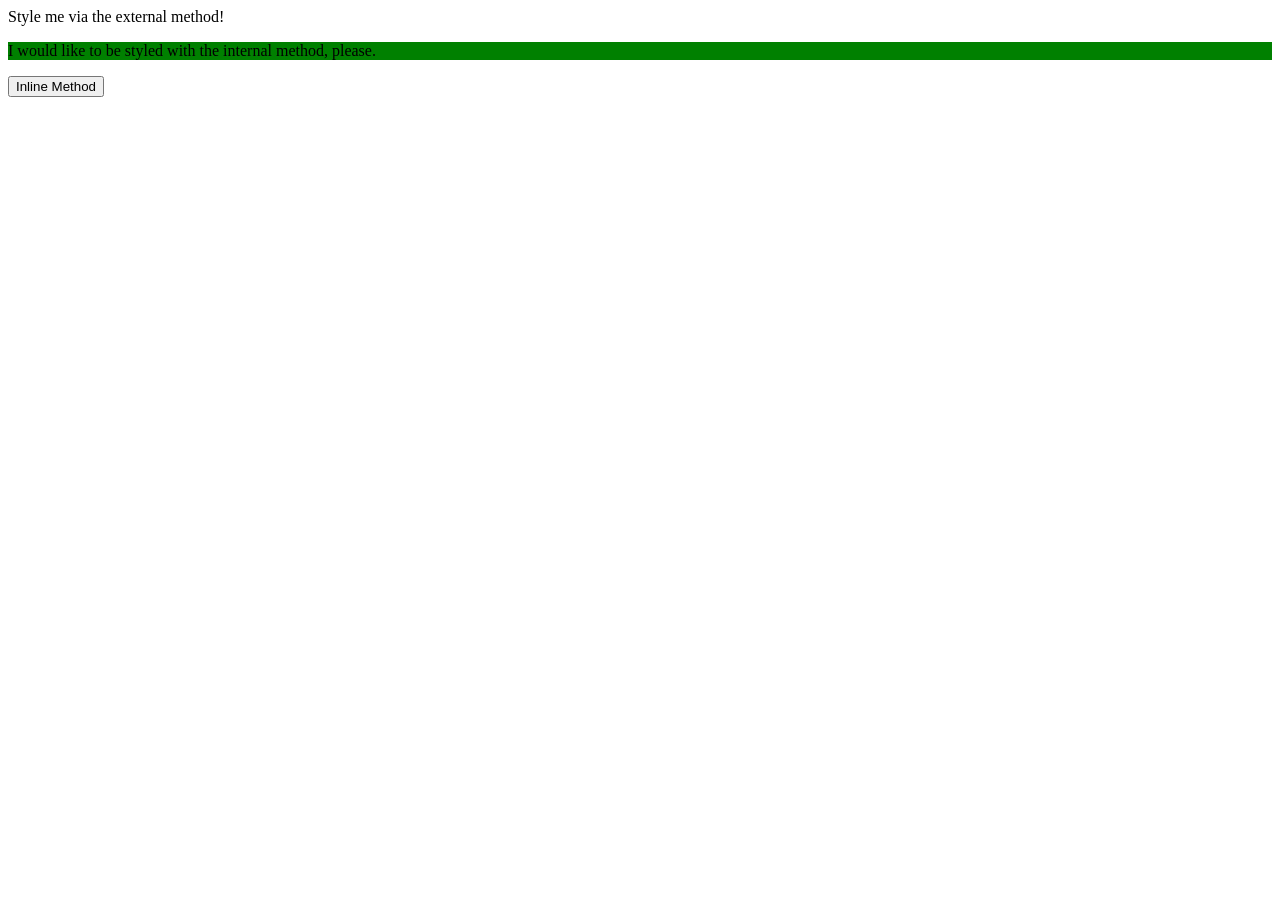
==== foundations/intro-to-css/01-css-methods/index.html @ 071d60d7 "added internal css to index" ====
<!DOCTYPE html>
<html lang="en">
  <head>
    <meta charset="UTF-8">
    <meta http-equiv="X-UA-Compatible" content="IE=edge">
    <meta name="viewport" content="width=device-width, initial-scale=1.0">
    <link rel="stylesheet" href="style.css">
    <title>Methods for Adding CSS</title>
    <style>
      p {
        background-color: green;
        
      }
    </style>

  </head>
  <body>
    <div>Style me via the external method!</div>
    <p>I would like to be styled with the internal method, please.</p>
    <button>Inline Method</button>
  </body>
</html>
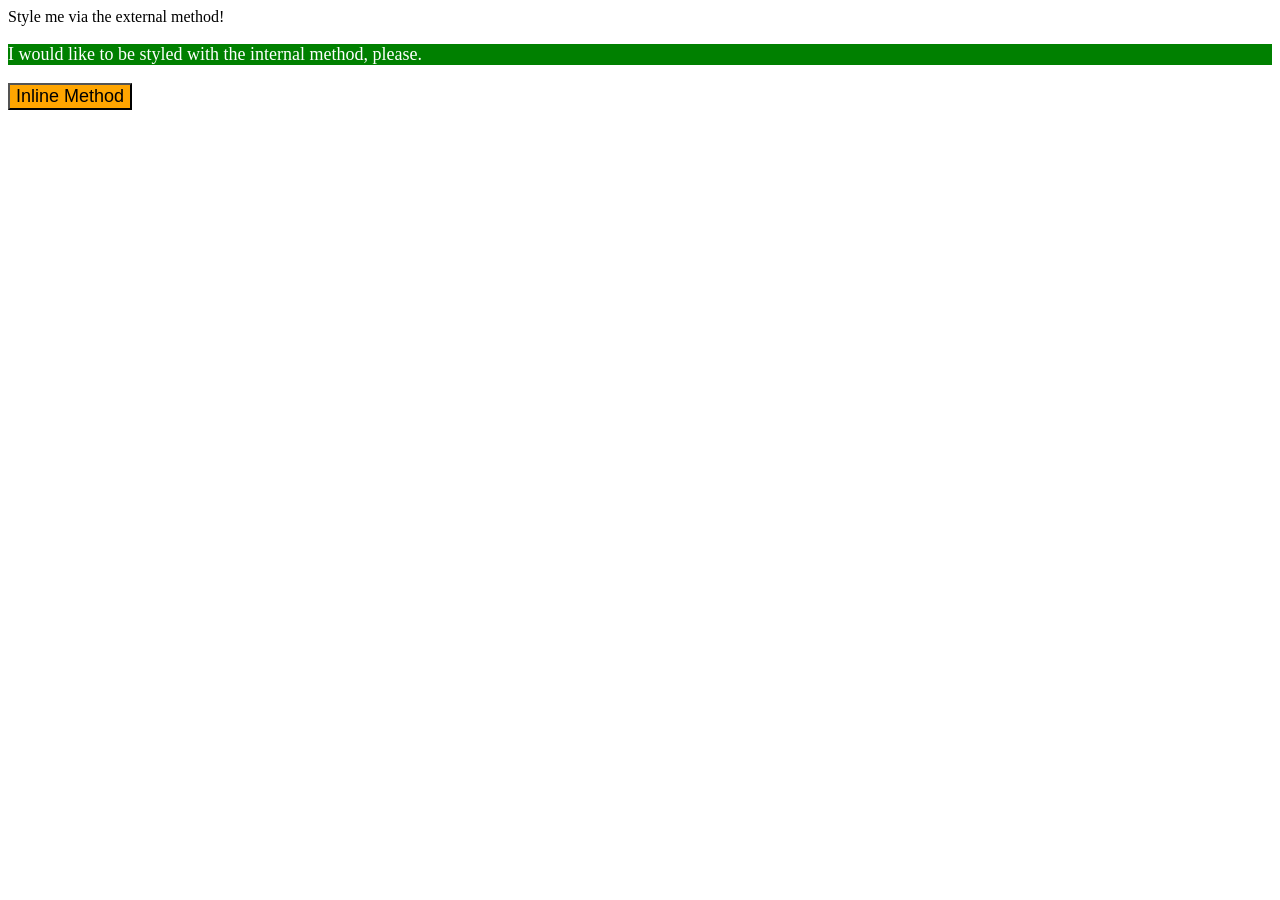
==== commit d4ee99df: "add internal css to button" ====
--- a/foundations/intro-to-css/01-css-methods/index.html
+++ b/foundations/intro-to-css/01-css-methods/index.html
@@ -9,7 +9,8 @@
     <style>
       p {
         background-color: green;
-        
+        color: white;
+        font-size: 18px;
       }
     </style>
 
@@ -17,6 +18,6 @@
   <body>
     <div>Style me via the external method!</div>
     <p>I would like to be styled with the internal method, please.</p>
-    <button>Inline Method</button>
+    <button style="background-color: orange; font-size: 18px;">Inline Method</button>
   </body>
 </html>
